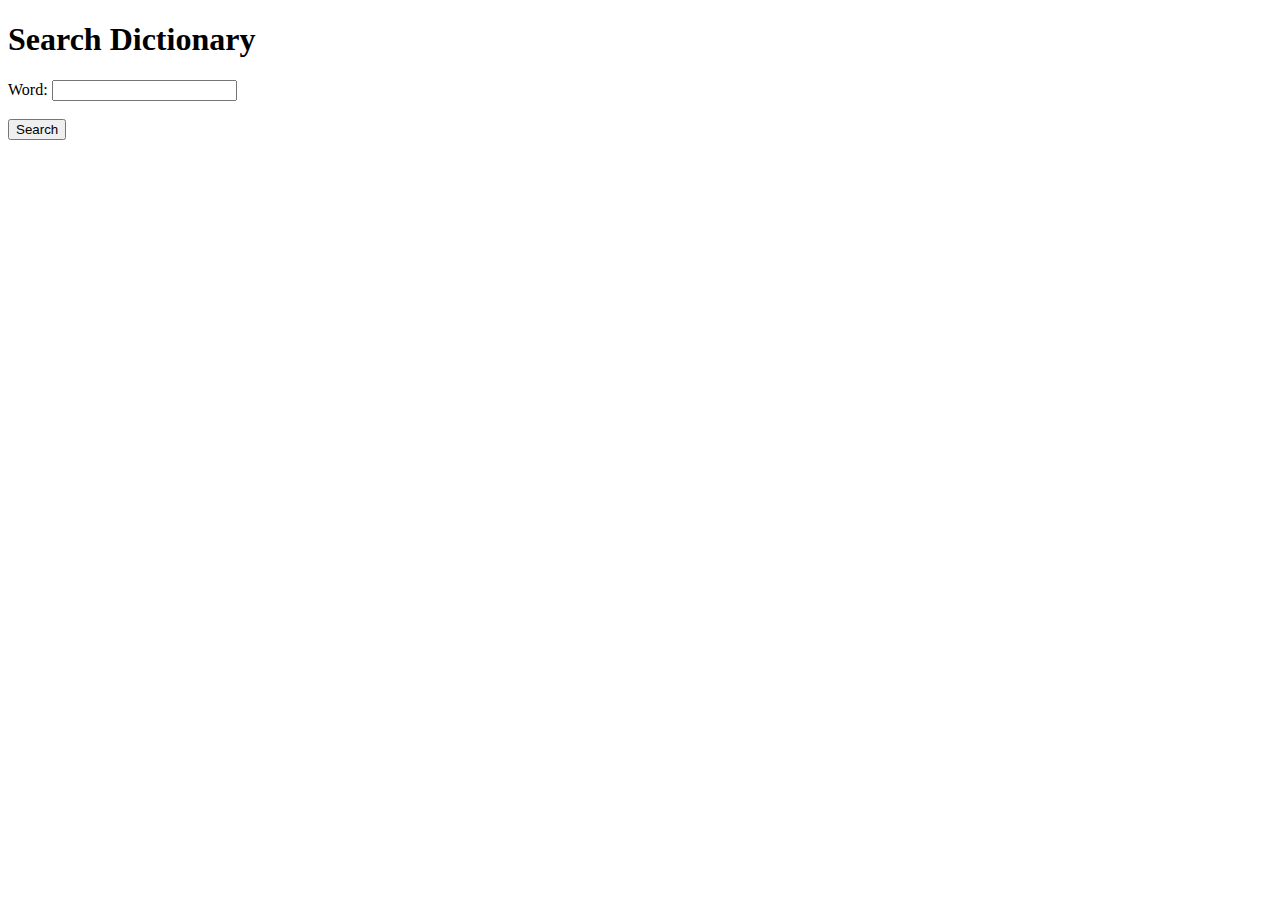
==== search.html @ 146f93e1 "initial commit" ====
<!DOCTYPE html>
<html lang="en">
<head>
    <meta charset="UTF-8">
    <meta name="viewport" content="width=device-width, initial-scale=1.0">
    <title>Dictionary - Search</title>
</head>
<body>
    <h1>Search Dictionary</h1>
    <div class="form-group">
        <label for="searchWord">Word:</label>
        <input type="text" id="searchWord" onkeyup="handleKeyPress(event)" required>
    </div>
    <br>
    <button onclick="searchWord()">Search</button>
    <div id="result"></div>

    <script src="js/lang/en/en.js"></script>
    <script src="js/search.js"></script>
</body>
</html>
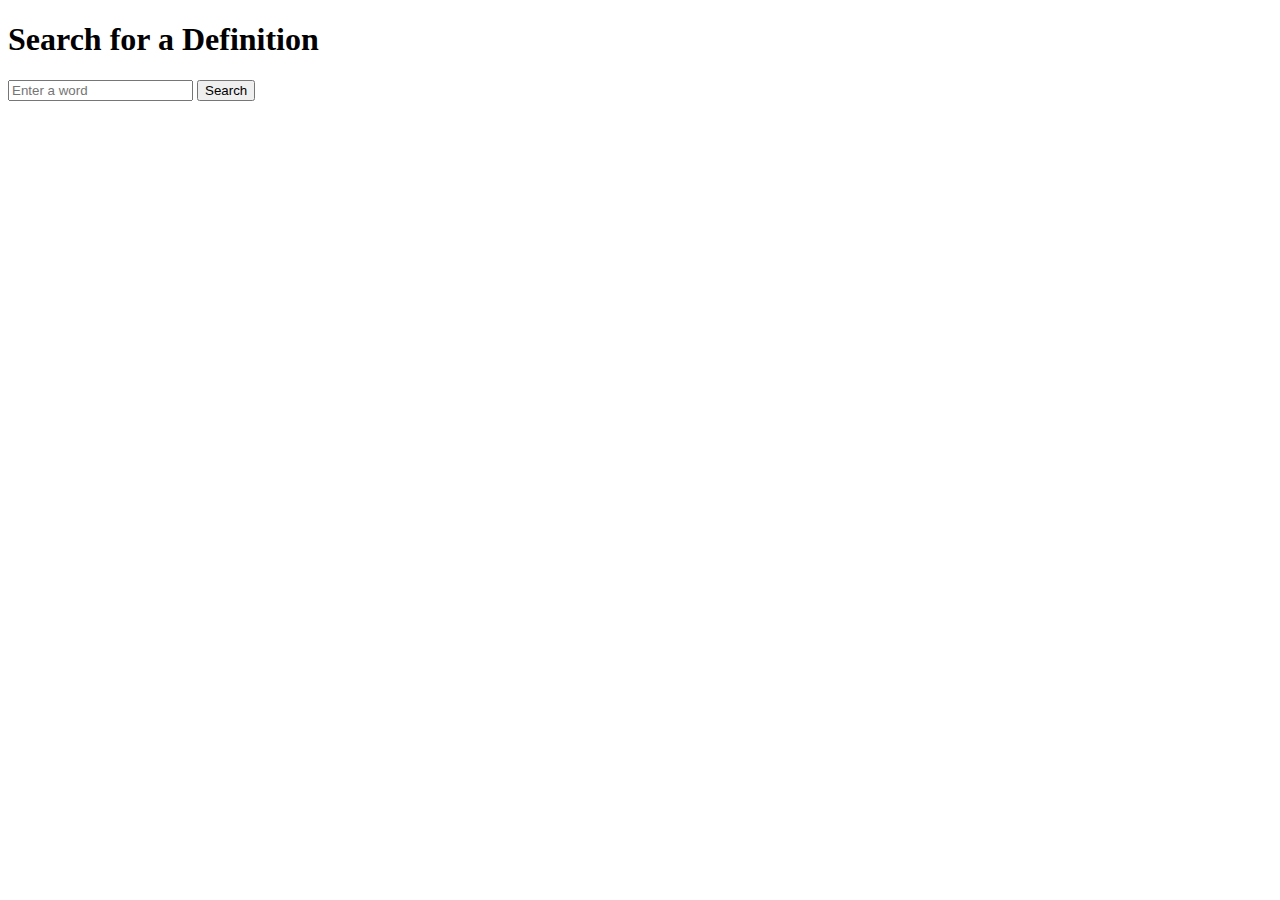
==== commit a71a736c: "4th commit" ====
--- a/search.html
+++ b/search.html
@@ -3,19 +3,14 @@
 <head>
     <meta charset="UTF-8">
     <meta name="viewport" content="width=device-width, initial-scale=1.0">
-    <title>Dictionary - Search</title>
+    <title>Search Definition</title>
+    <script src="/js/search.js" defer></script>
+    <script src="/lang/en/en.js" defer></script>
 </head>
 <body>
-    <h1>Search Dictionary</h1>
-    <div class="form-group">
-        <label for="searchWord">Word:</label>
-        <input type="text" id="searchWord" onkeyup="handleKeyPress(event)" required>
-    </div>
-    <br>
-    <button onclick="searchWord()">Search</button>
-    <div id="result"></div>
-
-    <script src="js/lang/en/en.js"></script>
-    <script src="js/search.js"></script>
+    <h1>Search for a Definition</h1>
+    <input type="text" id="searchWord" placeholder="Enter a word">
+    <button id="search">Search</button>
+    <p id="result"></p>
 </body>
 </html>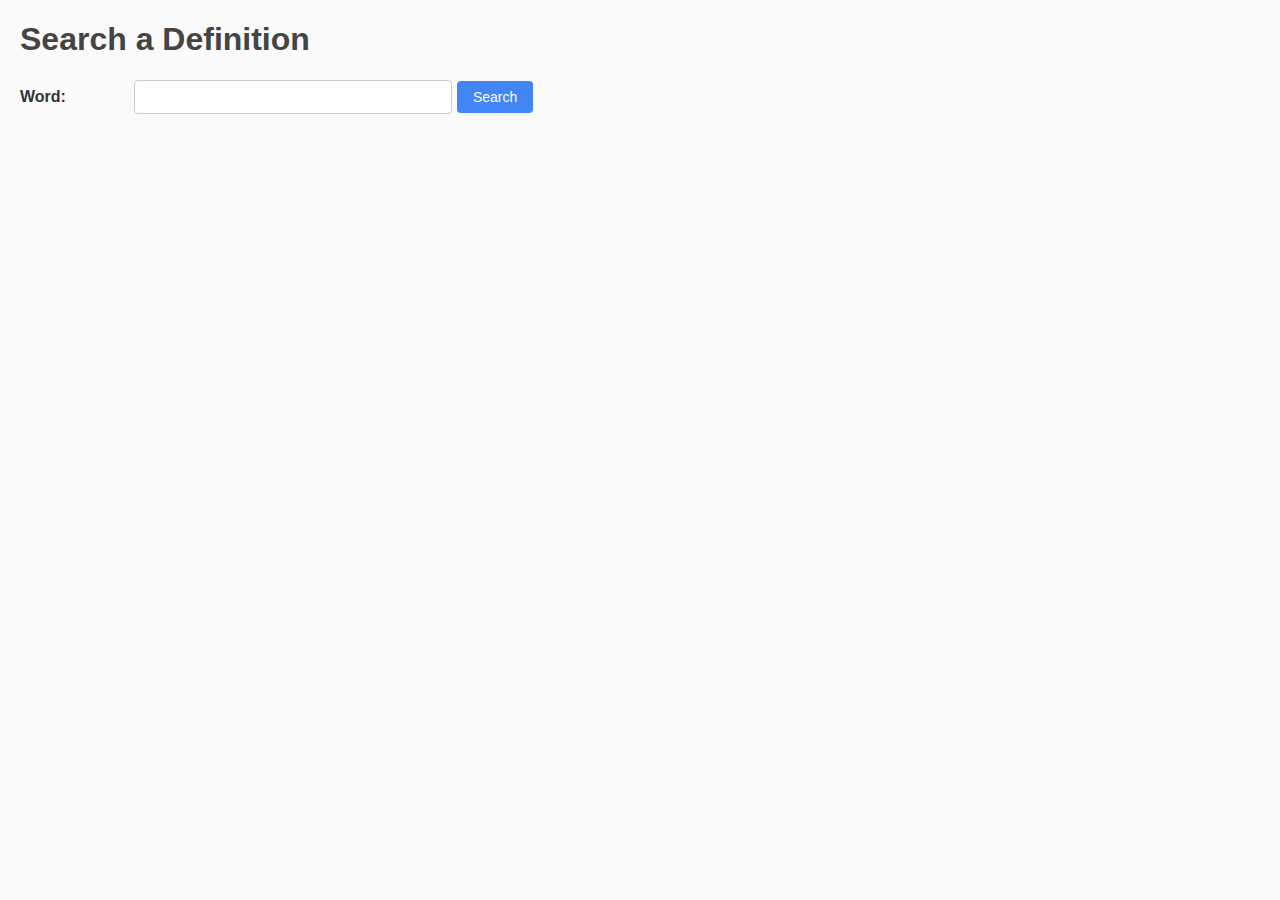
==== commit 827dce81: "5th add css and fix the logic in js files" ====
--- a/search.html
+++ b/search.html
@@ -1,16 +1,23 @@
 <!DOCTYPE html>
 <html lang="en">
 <head>
-    <meta charset="UTF-8">
-    <meta name="viewport" content="width=device-width, initial-scale=1.0">
-    <title>Search Definition</title>
-    <script src="/js/search.js" defer></script>
-    <script src="/lang/en/en.js" defer></script>
+  <meta charset="UTF-8" />
+  <title>Search for a Definition</title>
+    <link rel="stylesheet" href="css/style.css">
+
 </head>
 <body>
-    <h1>Search for a Definition</h1>
-    <input type="text" id="searchWord" placeholder="Enter a word">
-    <button id="search">Search</button>
-    <p id="result"></p>
-</body>
+    <h1 id="pageTitle">Search a Definition</h1>
+  
+    <form id="searchForm">
+      <label for="searchWordInput">Word:</label>
+      <input type="text" id="searchWordInput" />
+      <button type="submit">Search</button>
+    </form>
+  
+    <div id="searchResult"></div>
+  
+    <script src="lang/en/en.js"></script>
+    <script src="js/search.js"></script>
+  </body>
 </html>--- a/css/style.css
+++ b/css/style.css
@@ -0,0 +1,48 @@
+body {
+    font-family: Arial, sans-serif;
+    margin: 20px;
+    padding: 0;
+    color: #333;
+    background-color: #fafafa;
+  }
+  
+  h1 {
+    color: #444;
+  }
+  
+  form {
+    margin-bottom: 20px;
+  }
+  
+  label {
+    display: inline-block;
+    width: 100px;
+    margin-right: 10px;
+    font-weight: bold;
+  }
+  
+  input[type="text"],
+  textarea {
+    width: 300px;
+    padding: 8px;
+    margin-bottom: 10px;
+    border: 1px solid #ccc;
+    border-radius: 4px;
+    font-size: 14px;
+  }
+  
+  textarea {
+    height: 100px;
+    resize: vertical;
+  }
+  
+  button {
+    padding: 8px 16px;
+    cursor: pointer;
+    border: none;
+    border-radius: 4px;
+    background-color: #4285f4;
+    color: #fff;
+    font-size: 14px;
+  }
+  
